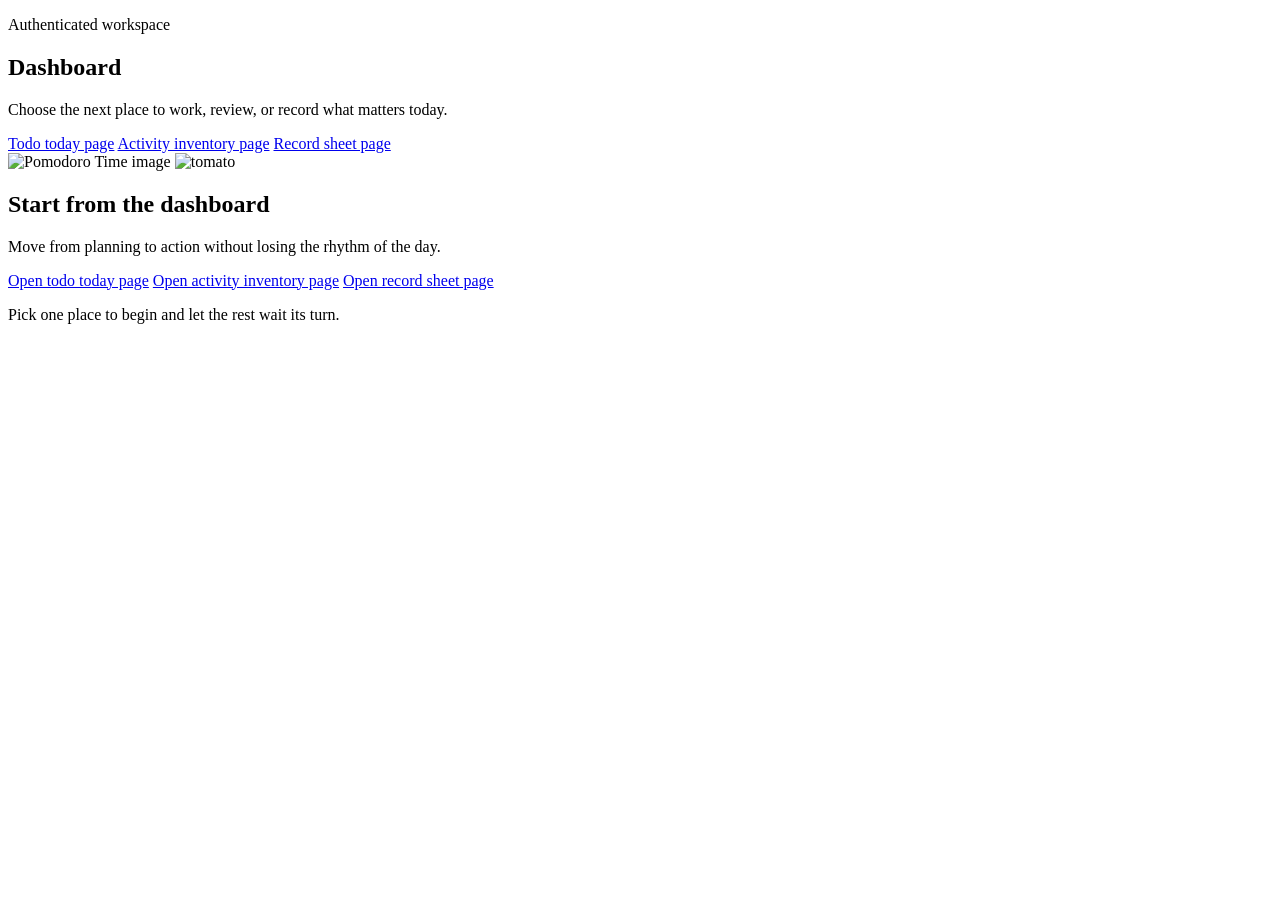
==== full-application/src/main/resources/account/dashboard.html @ c037d6cf "Implements ACC-0001-02" ====
<!doctype html>
<html lang="en">
<head>
    <meta charset="utf-8">
    <meta name="viewport" content="width=device-width, initial-scale=1">
    <title>Dashboard</title>
    <link rel="stylesheet" href="/assets/site.css">
</head>
<body class="account-page">
<main class="account-shell">
    <section class="account-intro">
        <div class="account-intro__content">
            <p class="account-intro__eyebrow">Authenticated workspace</p>
            <h1>Dashboard</h1>
            <p>Choose the next place to work, review, or record what matters today.</p>
            <nav class="account-links" aria-label="Dashboard navigation">
                <a href="/todo-today">Todo today page</a>
                <a href="/activity-inventory">Activity inventory page</a>
                <a href="/record-sheet">Record sheet page</a>
            </nav>
        </div>
        <div class="account-intro__visual" aria-label="Pomodoro visuals">
            <img src="/assets/welcome-pomodoro-technique.jpg" alt="Pomodoro Time image">
            <img src="/assets/welcome-tomato.png" alt="tomato">
        </div>
    </section>

    <section class="account-panel">
        <div class="account-panel__inner">
            <h2>Start from the dashboard</h2>
            <p class="account-panel__lead">Move from planning to action without losing the rhythm of the day.</p>
            <nav class="account-links" aria-label="Primary destinations">
                <a href="/todo-today">Open todo today page</a>
                <a href="/activity-inventory">Open activity inventory page</a>
                <a href="/record-sheet">Open record sheet page</a>
            </nav>
        </div>
    </section>
</main>

<section class="account-note" aria-label="Support note">
    <p>Pick one place to begin and let the rest wait its turn.</p>
</section>
</body>
</html>
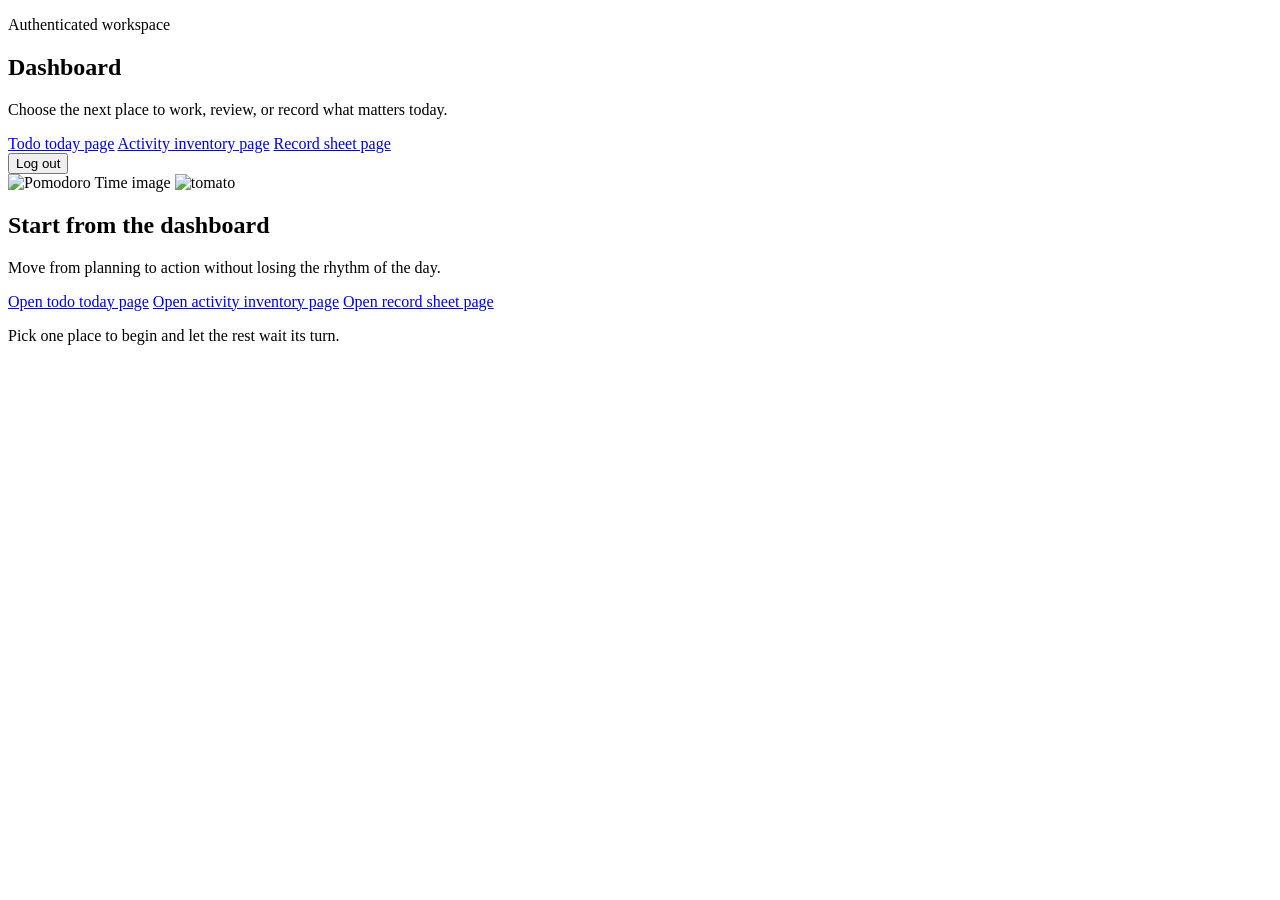
==== commit 3fd4445c: "Implements ACC-0001-05" ====
--- a/full-application/src/main/resources/account/dashboard.html
+++ b/full-application/src/main/resources/account/dashboard.html
@@ -18,6 +18,9 @@
                 <a href="/activity-inventory">Activity inventory page</a>
                 <a href="/record-sheet">Record sheet page</a>
             </nav>
+            <form class="account-logout" method="get" action="/account/logout">
+                <button type="submit">Log out</button>
+            </form>
         </div>
         <div class="account-intro__visual" aria-label="Pomodoro visuals">
             <img src="/assets/welcome-pomodoro-technique.jpg" alt="Pomodoro Time image">
